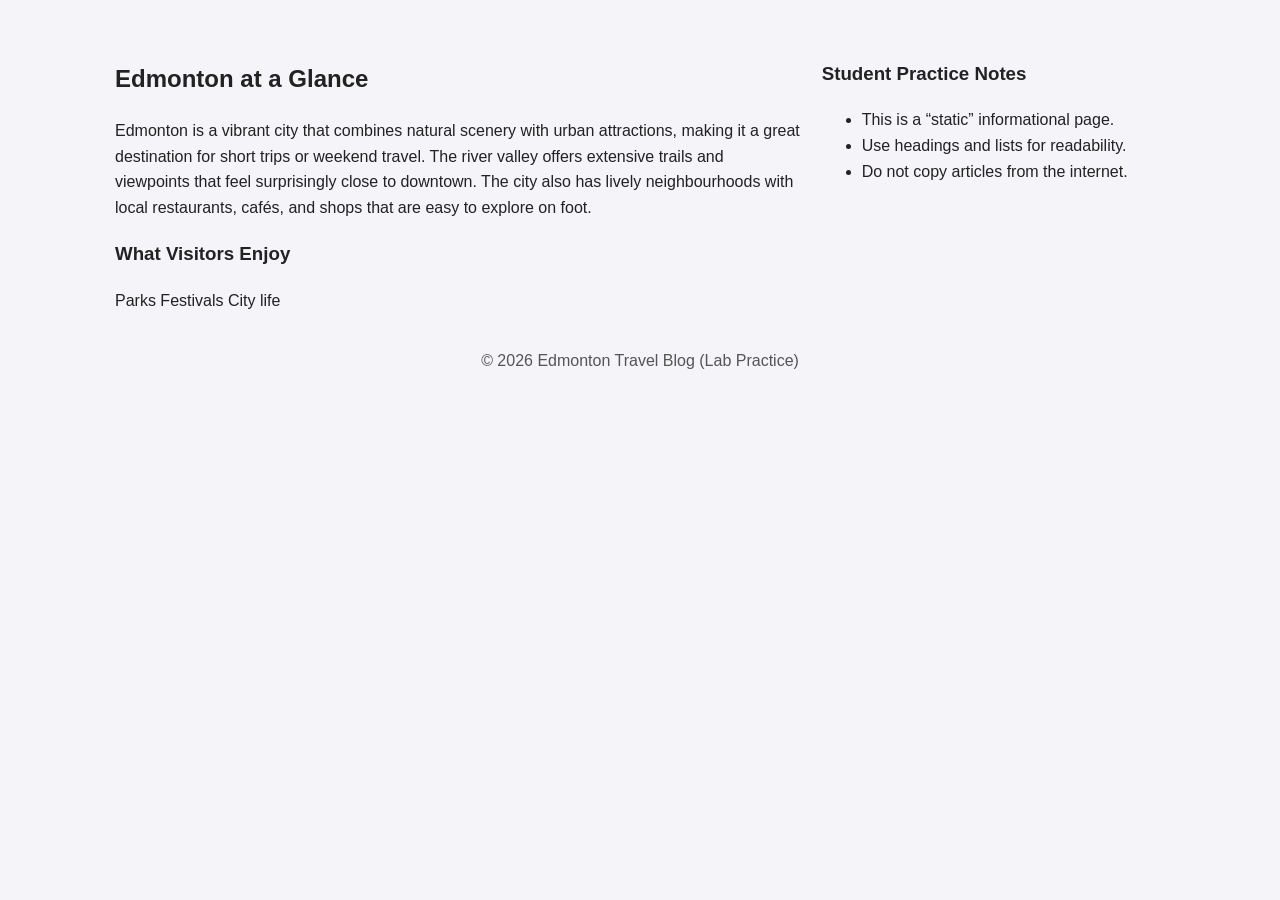
==== city.html @ 56d3c2d6 "Initial commit with base files for lab 2" ====
<!DOCTYPE html>
<html lang="en">

<head>
    <meta charset="UTF-8" />
    <meta name="viewport" content="width=device-width, initial-scale=1" />
    <title>Edmonton Travel Blog | About the City</title>
    <link rel="stylesheet" href="style.css" />
</head>

<body>
    <div class="container">
        <!-- TODO (HTML #4):
HEADER SECTION (copy the same structure from index.html)
1) Create a <header> with class="site-header"
2) Add an <h1> for the site title: Edmonton Travel Blog
3) Add a <p> that describes the current page (example: About the City)
4) Add the navigation menu using <nav class="site-nav"> with a <ul> list
- Each menu item is a <li> containing an <a> link
- Use the SAME menu on every page for consistency
- Only change which link has class="active" (the current page)
-->
        <main class="layout">
            <section class="main">
                <div class="card">
                    <h2>Edmonton at a Glance</h2>
                    <p>
                        Edmonton is a vibrant city that combines natural scenery with urban
                        attractions, making it a great destination for short trips or weekend
                        travel. The river valley offers extensive trails and viewpoints that
                        feel surprisingly close to downtown. The city also has lively
                        neighbourhoods with local restaurants, cafés, and shops that are easy
                        to explore on foot.
                    </p>
                    <h3>What Visitors Enjoy</h3>
                    <!-- TODO (HTML #5):
Add a <ul> list with 4 items.
-->
                    <!-- TODO (HTML #6):
Create a header stating “Best Time to Visit” and Write 2–4 sentences.
-->
                    <div class="tags">
                        <span class="tag">Parks</span>
                        <span class="tag">Festivals</span>
                        <span class="tag">City life</span>
                    </div>
                </div>
                <!-- TODO (HTML #7):
Add a second card titled “One-Day Itinerary” containing an <ol> list with
4 steps.
-->
            </section>
            <aside class="sidebar">
                <div class="card">
                    <h3>Student Practice Notes</h3>
                    <ul>
                        <li>This is a “static” informational page.</li>
                        <li>Use headings and lists for readability.</li>
                        <li>Do not copy articles from the internet.</li>
                    </ul>
                </div>
            </aside>
        </main>
        <footer class="site-footer">
            <p>&copy; 2026 Edmonton Travel Blog (Lab Practice)</p>
        </footer>
    </div>
</body>

</html>
---- style.css ----
/* ---------------------------
style.css (Student Tasks Version)
Selectors + Box Model + Variables
---------------------------
HOW TO USE THIS FILE:
- Keep the selectors as they are (e.g., .site-nav a).
Only add properties inside { }.
- Use CSS variables with var(--name) whenever possible.
- Use the Box Model (padding, margin, border, border-radius) to
create spacing and “button/card” looks.
- After each edit: Save → Refresh the browser.
DEBUG TIP (CSS Cascade):
If a style does not apply, check:
1) selector matches the HTML element
2) you saved the file
3) no typos (property names, missing semicolons)
4) whether another rule overrides it (order/specificity)
*/
/* ---------------------------
CSS Variables:
You may keep these values or adjust them to create a different theme.
Typical values:
- colors in hex (#RRGGBB)
- common neutrals: light background, dark text
- one accent color used for highlights/hover
--------------------------- */
:root {
    --bg: #f4f4f9;
    /* background color (light) */
    --text: #222;
    /* main text color (dark) */
    --primary: #2c3e50;
    /* header/nav background color */
    --accent: #0A6C74;
    /* highlight/hover color */
    --white: #ffffff;
    /* white */
    --border: #ddd;
    /* light border color */
}

/* Base styles (inheritance applies to many text properties)
You can adjust:
- font-family (Arial, Helvetica, sans-serif)
- line-height (e.g., 1.4 to 1.8)
- background and color using variables */
body {
    margin: 0;
    font-family: Arial, sans-serif;
    background: var(--bg);
    color: var(--text);
    line-height: 1.6;
}

/* Centers page content and prevents text from stretching too wide
You can adjust:
- max-width (e.g., 900px to 1200px)
- padding (e.g., 16px to 32px) */
.container {
    max-width: 1050px;
    margin: 0 auto;
    padding: 20px;
}

/* Header “banner”
You can adjust:
- padding (e.g., 16px–28px)
- border-radius (e.g., 8px–16px)
- background using var(--primary) */
.site-header {
    background: var(--primary);
    color: var(--white);
    padding: 20px;
    border-radius: 12px;
}

/* ---------------------------
Descendant selectors:
The UL is styled only inside .site-nav so other lists are unaffected.
Typical values:
- list-style: none; removes bullets
- text-align: center; centers the menu
--------------------------- */
.site-nav ul {
    list-style: none;
    margin: 0;
    padding: 0;
    text-align: center;
}

/* Each LI controls positioning of each menu item.
Typical values:
- display: inline-block; puts items side-by-side
- margin: small horizontal spacing like 4px–12px */
.site-nav li {
    display: inline-block;
    margin: 0 6px;
}

/* TODO (CSS #1): Nav links as buttons
Target: .site-nav a (the clickable element)
Typical values:
- display: inline-block so padding/background behave like a “button”.
You should define more properties to make links look like buttons:
- text color: usually var(--white)
- remove underline: text-decoration (often 'none')
- padding: increases clickable area (common: vertical 8–12px, horizontal 12–22px)
- border-radius: rounding (common: 4px–12px; or 999px for pill style)
Optional additions:
- background for non-hover state (transparent or subtle)
- font-weight (normal/bold)
- transition: smooth hover effect (often background-color 0.2s–0.3s)
*/
.site-nav a {
    display: inline-block;
    /* add more properties here */
}

/* TODO (CSS #2): Hover effect
Target: .site-nav a:hover
You should define what changes when the mouse hovers:
- background color: commonly var(--accent)
- optionally adjust text color (if contrast becomes poor)
- optionally change underline/border effect instead of background (design choice)
*/
.site-nav a:hover {
    /* add properties here */
}

/* TODO (CSS #3): Active link highlight
Target: .site-nav a.active
This should make the current page link look “selected.”
Common approaches (choose one):
- subtle background (semi-transparent white)
- underline or border-bottom
- slightly different text color
- stronger font-weight
Keep it visually consistent with your hover style.
*/
.site-nav a.active {
    /* add properties here */
}

/* Two-column layout (Flexbox)
You may keep this as-is. CSS Layouts will be taught be in a future lecture
Typical values:
- gap: 12px–28px */
.layout {
    margin-top: 20px;
    display: flex;
    gap: 20px;
}

.main {
    flex: 2;
}

.sidebar {
    flex: 1;
}

/* TODO (CSS #4): Sidebar card look
Target: .sidebar
Goal: Make the sidebar area look like a clean panel.
Typical properties:
- background: var(--white)
- padding: 12px–20px
- border: 1px solid var(--border)
- border-radius: 8px–16px
Optional:
- slightly different background (very light tint)
*/
.sidebar {
    /* add properties here */
}

/* TODO (CSS #5): Card styling (Box Model)
Target: .card
Goal: Make every card look like a readable block.
Typical properties:
- background: var(--white)
- padding: 14px–20px
- margin-bottom: 12px–18px
- border: 1px solid var(--border)
- border-radius: 8px–16px
Optional:
- box-shadow for depth (subtle; do not overdo)
*/
.card {
    /* add properties here */
}

/* TODO (CSS #6): Meta line
Target: .meta
Goal: Smaller, less prominent text than body content.
Typical properties:
- font-size: around 0.85rem–0.95rem
- color: a muted grey (e.g., #666 or #777)
- margin-bottom: 6px–12px
*/
.meta {
    /* add properties here */
}

/* TODO (CSS #7): Tag “pill” styling
Target: .tag
Typical values:
- display: inline-block so padding/background behave properly.
Goal: Define more properties to make tags look like pill labels
- padding: small (vertical 4–7px, horizontal 10–16px)
- margin: small spacing between tags
- border: 1px solid (often #ccc or var(--border))
- border-radius: very large (e.g., 999px) for pill shape
Optional:
- background: white or very light tint
- text color: var(--primary) or var(--text)
*/
.tag {
    display: inline-block;
    /* add more properties here */
}

/* TODO (CSS #8): Video container
Target: .video-wrap
Goal: The iframe should appear inside a neat frame with rounded corners.
Typical properties:
- border: 1px solid var(--border)
- border-radius: 8px–16px
- overflow: hidden (important for rounded corners)
- background: #000 (prevents white gaps around the video)
*/
.video-wrap {
    /* add properties here */
}

.video-wrap iframe {
    width: 100%;
    height: 420px;
    border: 0;
    display: block;
}

/* TODO (CSS #9): ID selector example
Target: #featured-video
- styles ONLY the element with id="featured-video"
Goal: Use this to emphasize the featured section
- this is more specific than .card
*/
#featured-video {
    /* Examples of what you CAN define here:
- a different border style (solid/dashed)
- a thicker border width
- extra padding or margin
- a subtle background tint
- a stronger border-left accent
*/
}

/* TODO (CSS #10): Notice styling
Target: .notice
Goal: Make instruction boxes stand out.
Typical properties:
- border: dashed (e.g., 1px dashed #bbb)
- padding: 10px–14px
- border-radius: 8px–16px
Optional:
- background: white or a very light tint
- slightly muted text color
*/
.notice {
    /* add properties here */
}

/* Footer
You can adjust padding and color but keep it readable. */
.site-footer {
    text-align: center;
    padding: 18px 10px;
    color: #555;
}
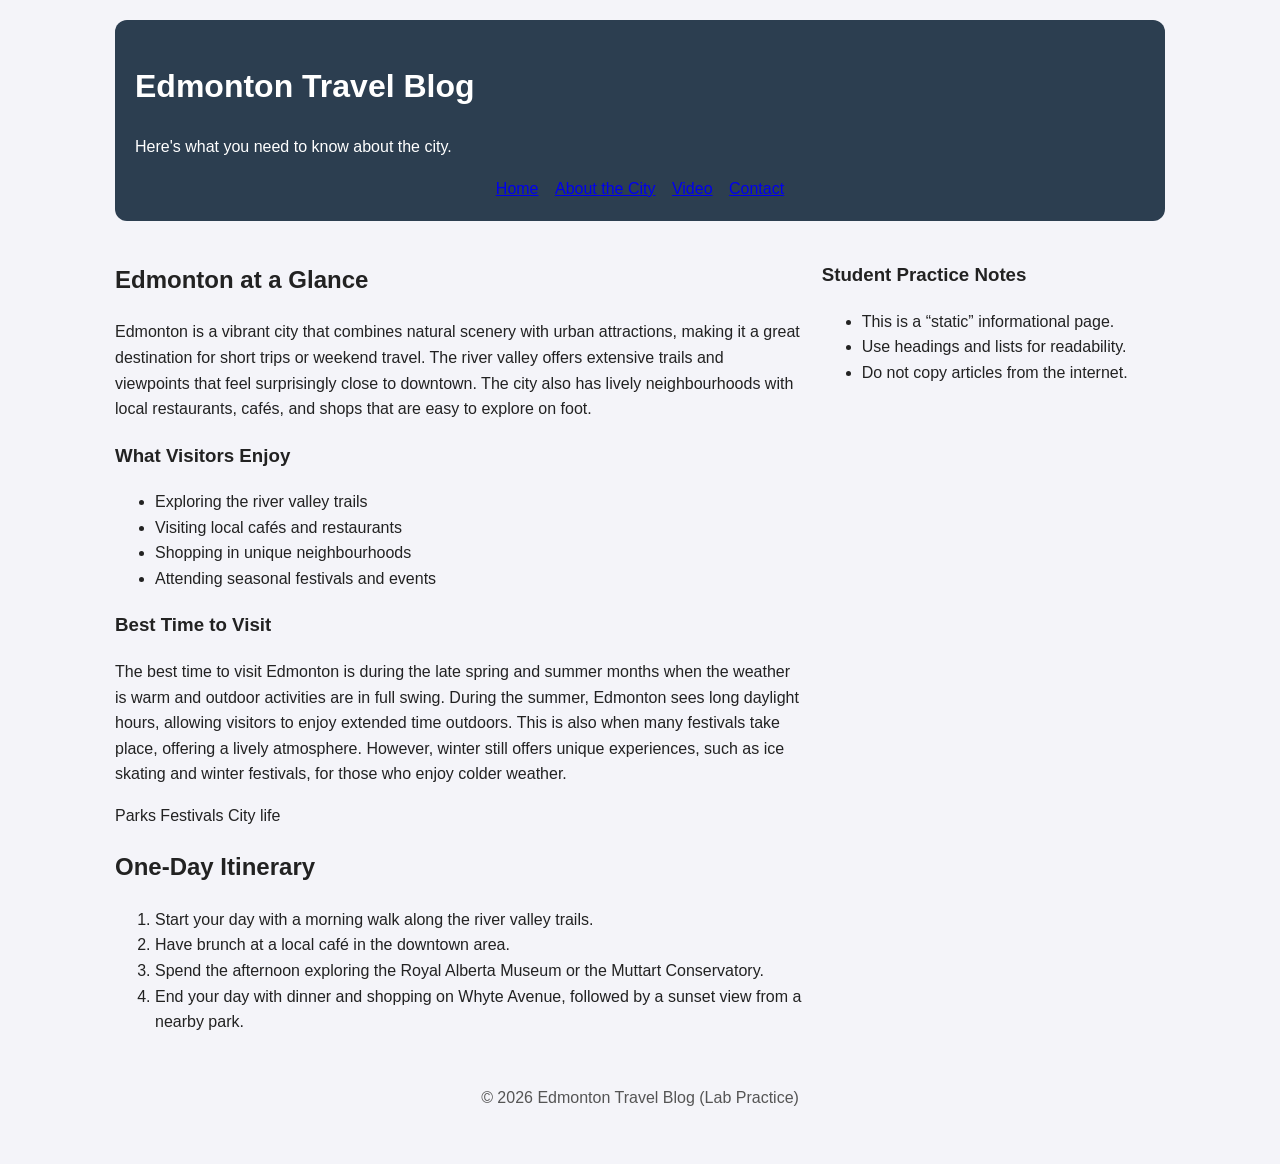
==== commit 771387f4: "Add header section, best time to visit, and one-day itinerary to city page (todos 4, 5, 6, & 7)" ====
--- a/city.html
+++ b/city.html
@@ -20,6 +20,19 @@
 - Use the SAME menu on every page for consistency
 - Only change which link has class="active" (the current page)
 -->
+        <header class="site-header">
+            <h1>Edmonton Travel Blog</h1>
+            <p>Here's what you need to know about the city.</p>
+            <!-- Navigation is a list; CSS will turn it into a nav bar -->
+            <nav class="site-nav">
+                <ul>
+                    <li><a href="index.html">Home</a></li>
+                    <li><a class="active" href="city.html">About the City</a></li>
+                    <li><a href="video.html">Video</a></li>
+                    <li><a href="contact.html">Contact</a></li>
+                </ul>
+            </nav>
+        </header>
         <main class="layout">
             <section class="main">
                 <div class="card">
@@ -36,9 +49,22 @@
                     <!-- TODO (HTML #5):
 Add a <ul> list with 4 items.
 -->
+                        <ul>
+                            <li>Exploring the river valley trails</li>
+                            <li>Visiting local cafés and restaurants</li>
+                            <li>Shopping in unique neighbourhoods</li>
+                            <li>Attending seasonal festivals and events</li>
+                        </ul>
                     <!-- TODO (HTML #6):
 Create a header stating “Best Time to Visit” and Write 2–4 sentences.
 -->
+                    <h3>Best Time to Visit</h3>
+                    <p>
+                        The best time to visit Edmonton is during the late spring and summer months when the weather is warm and outdoor activities are in full swing.
+                        During the summer, Edmonton sees long daylight hours, allowing visitors to enjoy extended time outdoors. 
+                        This is also when many festivals take place, offering a lively atmosphere. 
+                        However, winter still offers unique experiences, such as ice skating and winter festivals, for those who enjoy colder weather.
+                    </p>
                     <div class="tags">
                         <span class="tag">Parks</span>
                         <span class="tag">Festivals</span>
@@ -49,6 +75,15 @@
 Add a second card titled “One-Day Itinerary” containing an <ol> list with
 4 steps.
 -->
+                <div class="card">
+                    <h2>One-Day Itinerary</h2>
+                    <ol>
+                        <li>Start your day with a morning walk along the river valley trails.</li>
+                        <li>Have brunch at a local café in the downtown area.</li>
+                        <li>Spend the afternoon exploring the Royal Alberta Museum or the Muttart Conservatory.</li>
+                        <li>End your day with dinner and shopping on Whyte Avenue, followed by a sunset view from a nearby park.</li>
+                    </ol>
+                </div>
             </section>
             <aside class="sidebar">
                 <div class="card">
